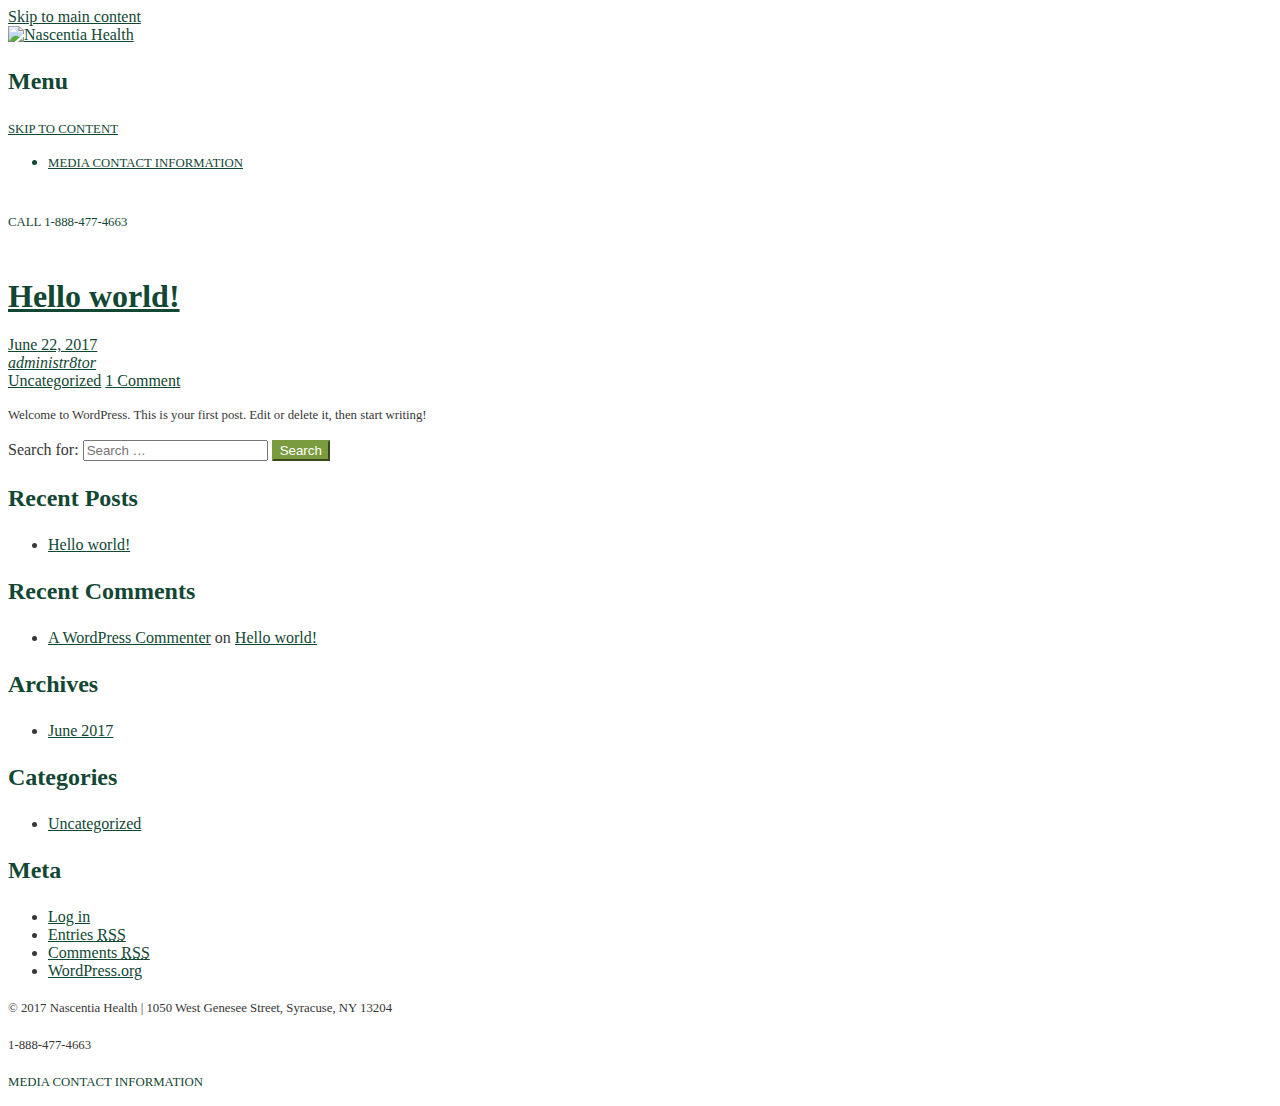
==== 2017/06/index.html @ ab9d1222 "base site" ====
<!doctype html>
<!-- paulirish.com/2008/conditional-stylesheets-vs-css-hacks-answer-neither/ -->
<!--[if lt IE 7]> <html class="no-js lt-ie9 lt-ie8 lt-ie7" lang="en-US" prefix="og: http://ogp.me/ns#"> <![endif]-->
<!--[if IE 7]>    <html class="no-js lt-ie9 lt-ie8" lang="en-US" prefix="og: http://ogp.me/ns#"> <![endif]-->
<!--[if IE 8]>    <html class="no-js lt-ie9" lang="en-US" prefix="og: http://ogp.me/ns#"> <![endif]-->
<!-- Consider adding a manifest.appcache: h5bp.com/d/Offline -->
<!--[if gt IE 8]><!--> <html class="no-js" lang="en-US" prefix="og: http://ogp.me/ns#"> <!--<![endif]-->

<head>
	<meta charset="UTF-8" />
	<!-- Always force latest IE rendering engine (even in intranet) & Chrome Frame -->
	<meta http-equiv="X-UA-Compatible" content="IE=edge,chrome=1">

	<meta http-equiv="cleartype" content="on">

	<!-- Responsive and mobile friendly stuff -->
	<meta name="HandheldFriendly" content="True">
	<meta name="MobileOptimized" content="320">
	<meta name="viewport" content="width=device-width, initial-scale=1">

	<link rel="profile" href="http://gmpg.org/xfn/11" />
	<link rel="pingback" href="https://www.nascentiahealth.org/xmlrpc.php" />

	<title>June 2017 - Nascentia Health</title>

<!-- This site is optimized with the Yoast SEO plugin v4.9 - https://yoast.com/wordpress/plugins/seo/ -->
<meta name="robots" content="noindex,follow"/>
<link rel="canonical" href="https://www.nascentiahealth.org/2017/06/" />
<meta property="og:locale" content="en_US" />
<meta property="og:type" content="object" />
<meta property="og:title" content="June 2017 - Nascentia Health" />
<meta property="og:url" content="https://www.nascentiahealth.org/2017/06/" />
<meta property="og:site_name" content="Nascentia Health" />
<meta name="twitter:card" content="summary" />
<meta name="twitter:title" content="June 2017 - Nascentia Health" />
<!-- / Yoast SEO plugin. -->

<link rel='dns-prefetch' href='//use.typekit.net' />
<link rel='dns-prefetch' href='//fonts.googleapis.com' />
<link rel='dns-prefetch' href='//s.w.org' />
<link rel="alternate" type="application/rss+xml" title="Nascentia Health &raquo; Feed" href="https://www.nascentiahealth.org/feed/" />
<link rel="alternate" type="application/rss+xml" title="Nascentia Health &raquo; Comments Feed" href="https://www.nascentiahealth.org/comments/feed/" />
		<script type="text/javascript">
			window._wpemojiSettings = {"baseUrl":"https:\/\/s.w.org\/images\/core\/emoji\/2.3\/72x72\/","ext":".png","svgUrl":"https:\/\/s.w.org\/images\/core\/emoji\/2.3\/svg\/","svgExt":".svg","source":{"concatemoji":"https:\/\/www.nascentiahealth.org\/wp-includes\/js\/wp-emoji-release.min.js?ver=4.8"}};
			!function(a,b,c){function d(a){var b,c,d,e,f=String.fromCharCode;if(!k||!k.fillText)return!1;switch(k.clearRect(0,0,j.width,j.height),k.textBaseline="top",k.font="600 32px Arial",a){case"flag":return k.fillText(f(55356,56826,55356,56819),0,0),b=j.toDataURL(),k.clearRect(0,0,j.width,j.height),k.fillText(f(55356,56826,8203,55356,56819),0,0),c=j.toDataURL(),b===c&&(k.clearRect(0,0,j.width,j.height),k.fillText(f(55356,57332,56128,56423,56128,56418,56128,56421,56128,56430,56128,56423,56128,56447),0,0),b=j.toDataURL(),k.clearRect(0,0,j.width,j.height),k.fillText(f(55356,57332,8203,56128,56423,8203,56128,56418,8203,56128,56421,8203,56128,56430,8203,56128,56423,8203,56128,56447),0,0),c=j.toDataURL(),b!==c);case"emoji4":return k.fillText(f(55358,56794,8205,9794,65039),0,0),d=j.toDataURL(),k.clearRect(0,0,j.width,j.height),k.fillText(f(55358,56794,8203,9794,65039),0,0),e=j.toDataURL(),d!==e}return!1}function e(a){var c=b.createElement("script");c.src=a,c.defer=c.type="text/javascript",b.getElementsByTagName("head")[0].appendChild(c)}var f,g,h,i,j=b.createElement("canvas"),k=j.getContext&&j.getContext("2d");for(i=Array("flag","emoji4"),c.supports={everything:!0,everythingExceptFlag:!0},h=0;h<i.length;h++)c.supports[i[h]]=d(i[h]),c.supports.everything=c.supports.everything&&c.supports[i[h]],"flag"!==i[h]&&(c.supports.everythingExceptFlag=c.supports.everythingExceptFlag&&c.supports[i[h]]);c.supports.everythingExceptFlag=c.supports.everythingExceptFlag&&!c.supports.flag,c.DOMReady=!1,c.readyCallback=function(){c.DOMReady=!0},c.supports.everything||(g=function(){c.readyCallback()},b.addEventListener?(b.addEventListener("DOMContentLoaded",g,!1),a.addEventListener("load",g,!1)):(a.attachEvent("onload",g),b.attachEvent("onreadystatechange",function(){"complete"===b.readyState&&c.readyCallback()})),f=c.source||{},f.concatemoji?e(f.concatemoji):f.wpemoji&&f.twemoji&&(e(f.twemoji),e(f.wpemoji)))}(window,document,window._wpemojiSettings);
		</script>
		<style type="text/css">
img.wp-smiley,
img.emoji {
	display: inline !important;
	border: none !important;
	box-shadow: none !important;
	height: 1em !important;
	width: 1em !important;
	margin: 0 .07em !important;
	vertical-align: -0.1em !important;
	background: none !important;
	padding: 0 !important;
}
</style>
<link rel='stylesheet' id='normalize-css'  href='https://www.nascentiahealth.org/wp-content/themes/sitepoint-base-mpw/css/normalize.css?ver=4.1.1' type='text/css' media='all' />
<link rel='stylesheet' id='fontawesome-css'  href='https://www.nascentiahealth.org/wp-content/themes/sitepoint-base-mpw/css/font-awesome.min.css?ver=4.6.3' type='text/css' media='all' />
<link rel='stylesheet' id='unsemanticgrid-css'  href='https://www.nascentiahealth.org/wp-content/themes/sitepoint-base-mpw/css/unsemantic.css?ver=1.0.0' type='text/css' media='all' />
<link rel='stylesheet' id='sitepoint-fonts-css'  href='//fonts.googleapis.com/css?family=Open+Sans:400,400i,700,700i|Dosis:700&#038;subset=latin' type='text/css' media='all' />
<link rel='stylesheet' id='sitepoint-base-parent-style-css'  href='https://www.nascentiahealth.org/wp-content/themes/sitepoint-base-mpw/style.css?ver=4.8' type='text/css' media='all' />
<link rel='stylesheet' id='sitepoint-base-style-css'  href='https://www.nascentiahealth.org/wp-content/themes/nacscentia-landing/style.css?ver=1.0.1498163728' type='text/css' media='all' />

<!-- Begin Custom CSS -->
<style type="text/css" id="cusomtimzer-mods-css">
.primary{color:#7a9c3e;}.primary-section{background-color:#7a9c3e;}.secondary{color:;}.secondary-section{background-color:;}.site-header,.nav-holder,#headercontainer{background-color:;}.nav-collapse,.nav-collapse ul,.navigation_container,.main-navigation ul ul{background-color:#ffffff;}.site-footer,#footercontainer{background-color:#ffffff;}.site-header{color:#124734;}.nav-collapse a,.main-navigation a,.nav-container a,.nav-collapse a:visited,.main-navigation a:visited,.nav-container a:visited,.main-small-navigation a,.main-small-navigation a:visited,.main-navigation ul ul a{color:#124734;}.nav-collapse a:hover,.main-navigation a:hover,.nav-container a:hover,.nav-collapse a:focus,.nav-collapse a:active,.main-navigation a:focus,.main-navigation a:active,.nav-container a:focus,.nav-container a:active,.main-small-navigation a:hover,.main-small-navigation a:focus,.main-small-navigation a:active,.main-navigation ul ul :hover > a,.main-navigation ul ul a:hover,.main-navigation .current-menu-item > a,.main-navigation .current_page_item > a,.main-navigation li:hover > a,.main-small-navigation a:visited:hover,.main-navigation li:visited:hover > a{color:#124734;}.nav-toggle,a.nav-toggle,.nav-container .nav-toggle,.nav-container a.nav-toggle,.menu-toggle{color:#124734;border-color:#124734;}.nav-toggle:hover,a.nav-toggle:hover,.nav-container .nav-toggle:hover,.nav-container a.nav-toggle:hover,.menu-toggle:hover,.menu-toggle.toggled-on{color:#124734;border-color:#124734;}.site-footer,#footercontainer,#subfootercontainer,#subfootercontainer a{color:#373737;}body{color:#373737;font-size:16px;font-size:1rem;}.highlight{color:#7a9c3e;}h1,h2,h3,h4,h5,h6{color:#124734;}a,a:visited{color:#124734;}a:hover,a:focus,a:active{color:#124734;}.border,.border-right,.border-left,.border-top,.border-bottom{border-color:#959595;}.button,.btn,input[type="submit"]{background-color:#7a9c3e;}.button,.btn,.button:visited,.btn:visited,input[type="submit"]{color:#ffffff;border-color:#7a9c3e;}.button a,.btn a,input[type="submit"]{color:#ffffff;border-color:#7a9c3e;}.button:hover,.btn:hover,input[type="submit"]:hover{background-color:#7a9c3e;border-color:#7a9c3e;color:#ffffff;}.button:hover a,.btn:hover a,input[type="submit"]:hover{color:#ffffff;border-color:#7a9c3e;}.nav-collapse a,.main-navigation a{font-size:18px;font-size:1.125rem;}h1{font-size:32px;font-size:2rem;}h2{font-size:28px;font-size:1.75rem;}h3{font-size:24px;font-size:1.5rem;}h4{font-size:20px;font-size:1.25rem;}
</style>
<!-- End Custom CSS -->
<script type='text/javascript' src='https://www.nascentiahealth.org/wp-includes/js/jquery/jquery.js?ver=1.12.4'></script>
<script type='text/javascript' src='https://www.nascentiahealth.org/wp-includes/js/jquery/jquery-migrate.min.js?ver=1.4.1'></script>
<script type='text/javascript' src='https://www.nascentiahealth.org/wp-content/themes/nacscentia-landing/js/nacentia.js?ver=4.8'></script>
<link rel='https://api.w.org/' href='https://www.nascentiahealth.org/wp-json/' />
<link rel="EditURI" type="application/rsd+xml" title="RSD" href="https://www.nascentiahealth.org/xmlrpc.php?rsd" />
<link rel="wlwmanifest" type="application/wlwmanifest+xml" href="https://www.nascentiahealth.org/wp-includes/wlwmanifest.xml" /> 
<meta name="generator" content="WordPress 4.8" />
		<style type="text/css">.recentcomments a{display:inline !important;padding:0 !important;margin:0 !important;}</style>
				<style type="text/css" id="wp-custom-css">
			/*
You can add your own CSS here.

Click the help icon above to learn more.
*/



.nav-collapse a, .main-navigation a {
	font-size:0.8rem;
	text-transform:uppercase;
	}

.header-right-outer {
	text-transform:uppercase;
	font-size:0.9rem;
	padding:10px 0;
	}



.hero-text {
	font-size:34px;
	line-height:44px;
	font-family:'filson-pro', sans-serif;
	}

.button {
	padding: 16px 28px 14px;
	border-radius:12px;
	font-family:'filson-pro', sans-serif;
	}

h2 {
	font-family:'filson-pro', sans-serif;
	font-weight:100;
	}

p.coming-soon-text {
	font-size:0.8rem;
	color:#124734;
	margin-top:20px;
}

div.logo-columns{
	margin-top:80px;
	}

#letter h2 {
	margin:40px 80px;
	font-size:30px;
	line-height:42px;
	}

p {
	font-size:0.8rem;
	line-height:1.5rem;
	}



.signature-name{
	font-size:0.8rem;
	line-height:1.5rem;
	}

#letter .content-width {
	max-width:950px;
	}

.copyright-link {
	text-transform:uppercase;
	text-decoration:none;
	}


@media screen and (max-width:900px) {

	#letter h2 {
	font-size:24px;
	line-height:32px;
	margin:40px 20px;
	}

}		</style>
	</head>

<body class="archive date wp-custom-logo">

<div id="wrapper" class="hfeed site">

	<div class="visuallyhidden skip-link"><a href="#primary">Skip to main content</a></div>
 	<div id="headercontainer">

		<header id="masthead" class="grid-container site-header" role="banner">
							<div class="mobile-grid-100 grid-30 tablet-grid-30 site-title">
											<a href="https://www.nascentiahealth.org/" class="custom-logo-link" rel="home" itemprop="url"><img width="417" height="174" src="https://www.nascentiahealth.org/wp-content/uploads/2017/06/Nascentia-Logo.png" class="custom-logo" alt="Nascentia Health" itemprop="logo" srcset="https://www.nascentiahealth.org/wp-content/uploads/2017/06/Nascentia-Logo.png 417w, https://www.nascentiahealth.org/wp-content/uploads/2017/06/Nascentia-Logo-300x125.png 300w" sizes="(max-width: 417px) 100vw, 417px" /></a>			</div> <!-- /.grid-40.site-title -->
							<div class="mobile-grid-100 grid-70 tablet-grid-70 site-nav">
							<nav id="site-navigation" class="main-navigation" role="navigation">
					<h3 class="menu-toggle assistive-text"><i class="fa nav-icon"></i>Menu</h3>
					<div class="assistive-text skip-link"><a href="#content" title="Skip to content">Skip to content</a></div>
						<div class="navigation_container"><ul id="menu-main-nav" class="navigation nav-menu"><li id="menu-item-13" class="menu-item menu-item-type-post_type menu-item-object-page menu-item-13"><a href="https://www.nascentiahealth.org/media-contact-information/">Media Contact Information</a></li>
</ul></div>				</nav> <!-- /.site-navigation.main-navigation -->
									<div class="header-right-outer">
						<div id="text-4" class="header-right-widget widget_text">			<div class="textwidget"><p>Call 1-888-477-4663</p>
</div>
		</div>					</div>
										</div> <!-- /.grid-60 -->
									</header> <!-- /#masthead.grid-container.site-header -->

	</div> <!-- /#headercontainer -->


	
<div id="maincontentcontainer">
	<div id="primary" class="grid-container site-content" role="main">

		<div class="grid-70 tablet-grid-70 content-container height-container">

			
													
	<article id="post-1" class="post-1 post type-post status-publish format-standard hentry category-uncategorized">
				<header class="entry-header">
							<h1 class="entry-title">
					<a href="https://www.nascentiahealth.org/2017/06/22/hello-world/" rel="bookmark">Hello world!</a>
				</h1>
						<div class="header-meta"><span class="publish-date"><i class="fa fa-calendar" aria-hidden="true"></i> <a href="https://www.nascentiahealth.org/2017/06/22/hello-world/" rel="bookmark"><time class="entry-date" datetime="2017-06-22T18:58:45+00:00" itemprop="datePublished">June 22, 2017</time></a></span><span class="publish-author"><i class="fa fa-pencil" aria-hidden="true"></i> <address class="author vcard"><a class="url fn n" href="https://www.nascentiahealth.org/author/administr8tor/" rel="author">administr8tor</a></address></span><span class="post-categories"><a href="https://www.nascentiahealth.org/category/uncategorized/" rel="category tag">Uncategorized</a></span><span class="comments-link"><i class="fa fa-comment" aria-hidden="true"></i> <a href="https://www.nascentiahealth.org/2017/06/22/hello-world/#comments">1 Comment</a></span></div>			

					<div class="entry-content">
				<p>Welcome to WordPress. This is your first post. Edit or delete it, then start writing!</p>
							</div> <!-- /.entry-content -->
		
		<footer class="entry-meta">
											</footer> <!-- /.entry-meta -->
	</article> <!-- /#post -->
				
				
			
		</div> <!-- /.col.grid-70 -->
			<div class="grid-30 tablet-grid-30 mobile-grid-100 sidebar-container height-container">

		<div id="secondary" class="widget-area" role="complementary">
			<aside id="search-2" class="widget widget_search"><form role="search" method="get" class="search-form" action="https://www.nascentiahealth.org/">
				<label>
					<span class="screen-reader-text">Search for:</span>
					<input type="search" class="search-field" placeholder="Search &hellip;" value="" name="s" />
				</label>
				<input type="submit" class="search-submit" value="Search" />
			</form></aside>		<aside id="recent-posts-2" class="widget widget_recent_entries">		<h3 class="widget-title">Recent Posts</h3>		<ul>
					<li>
				<a href="https://www.nascentiahealth.org/2017/06/22/hello-world/">Hello world!</a>
						</li>
				</ul>
		</aside>		<aside id="recent-comments-2" class="widget widget_recent_comments"><h3 class="widget-title">Recent Comments</h3><ul id="recentcomments"><li class="recentcomments"><span class="comment-author-link"><a href='https://wordpress.org/' rel='external nofollow' class='url'>A WordPress Commenter</a></span> on <a href="https://www.nascentiahealth.org/2017/06/22/hello-world/#comment-1">Hello world!</a></li></ul></aside><aside id="archives-2" class="widget widget_archive"><h3 class="widget-title">Archives</h3>		<ul>
			<li><a href='https://www.nascentiahealth.org/2017/06/'>June 2017</a></li>
		</ul>
		</aside><aside id="categories-2" class="widget widget_categories"><h3 class="widget-title">Categories</h3>		<ul>
	<li class="cat-item cat-item-1"><a href="https://www.nascentiahealth.org/category/uncategorized/" >Uncategorized</a>
</li>
		</ul>
</aside><aside id="meta-2" class="widget widget_meta"><h3 class="widget-title">Meta</h3>			<ul>
						<li><a rel="nofollow" href="https://www.nascentiahealth.org/wp-login.php">Log in</a></li>
			<li><a href="https://www.nascentiahealth.org/feed/">Entries <abbr title="Really Simple Syndication">RSS</abbr></a></li>
			<li><a href="https://www.nascentiahealth.org/comments/feed/">Comments <abbr title="Really Simple Syndication">RSS</abbr></a></li>
			<li><a href="https://wordpress.org/" title="Powered by WordPress, state-of-the-art semantic personal publishing platform.">WordPress.org</a></li>			</ul>
			</aside>
		</div> <!-- /#secondary.widget-area -->

	</div> <!-- /.grid-30 -->

	</div> <!-- /#primary.grid-container.site-content -->
</div> <!-- /#maincontentcontainer -->


		<div id="prefootercontainer">

		

	</div> <!-- /.footercontainer -->
	<div id="footercontainer">

		
	<footer class="site-footer grid-container" role="contentinfo">
						<div class="grid-33 tablet-grid-33 mobile-grid-100 footer-section-1">
					<div class="widget-area" role="complementary">
						<aside id="text-2" class="widget widget_text">			<div class="textwidget"><p><span class="footer-block">© 2017 Nascentia Health</span> <span class="footer-divider">| </span><span class="footer-block">1050 West Genesee Street, Syracuse, NY 13204</span></p>
</div>
		</aside>					</div>
				</div> <!-- /.grid-33 tablet-grid-33 mobile-grid-100 -->
							<div class="grid-33 tablet-grid-33 mobile-grid-100 footer-section-2">
					<div class="widget-area" role="complementary">
						<aside id="text-6" class="widget widget_text">			<div class="textwidget"><p>1-888-477-4663</p>
</div>
		</aside>					</div>
				</div> <!-- /.grid-33 tablet-grid-33 mobile-grid-100 -->
							<div class="grid-33 tablet-grid-33 mobile-grid-100 footer-section-3">
					<div class="widget-area" role="complementary">
						<aside id="text-3" class="widget widget_text">			<div class="textwidget"><p><a class="copyright-link" href="https://www.nascentiahealth.org/media-contact-information/">Media Contact Information</a></p>
</div>
		</aside>					</div>
				</div> <!-- /.grid-33 tablet-grid-33 mobile-grid-100 -->
				</footer> <!-- /.site-footer.grid-container -->


	</div> <!-- /.footercontainer -->
		<div id="subfootercontainer">
			<div class="grid-container">
				<div class="grid-100">
					
				</div> <!-- /.grid-100 -->
			</div> <!-- /.grid-container.smallprint -->
		</div>

</div> <!-- /.#wrapper.hfeed.site -->

<script type='text/javascript' src='https://use.typekit.net/apf1gvn.js'></script>
<script type='text/javascript'>
try{Typekit.load({ async: true });}catch(e){}
</script>
<script type='text/javascript' src='https://www.nascentiahealth.org/wp-includes/js/wp-embed.min.js?ver=4.8'></script>
</body>

</html>
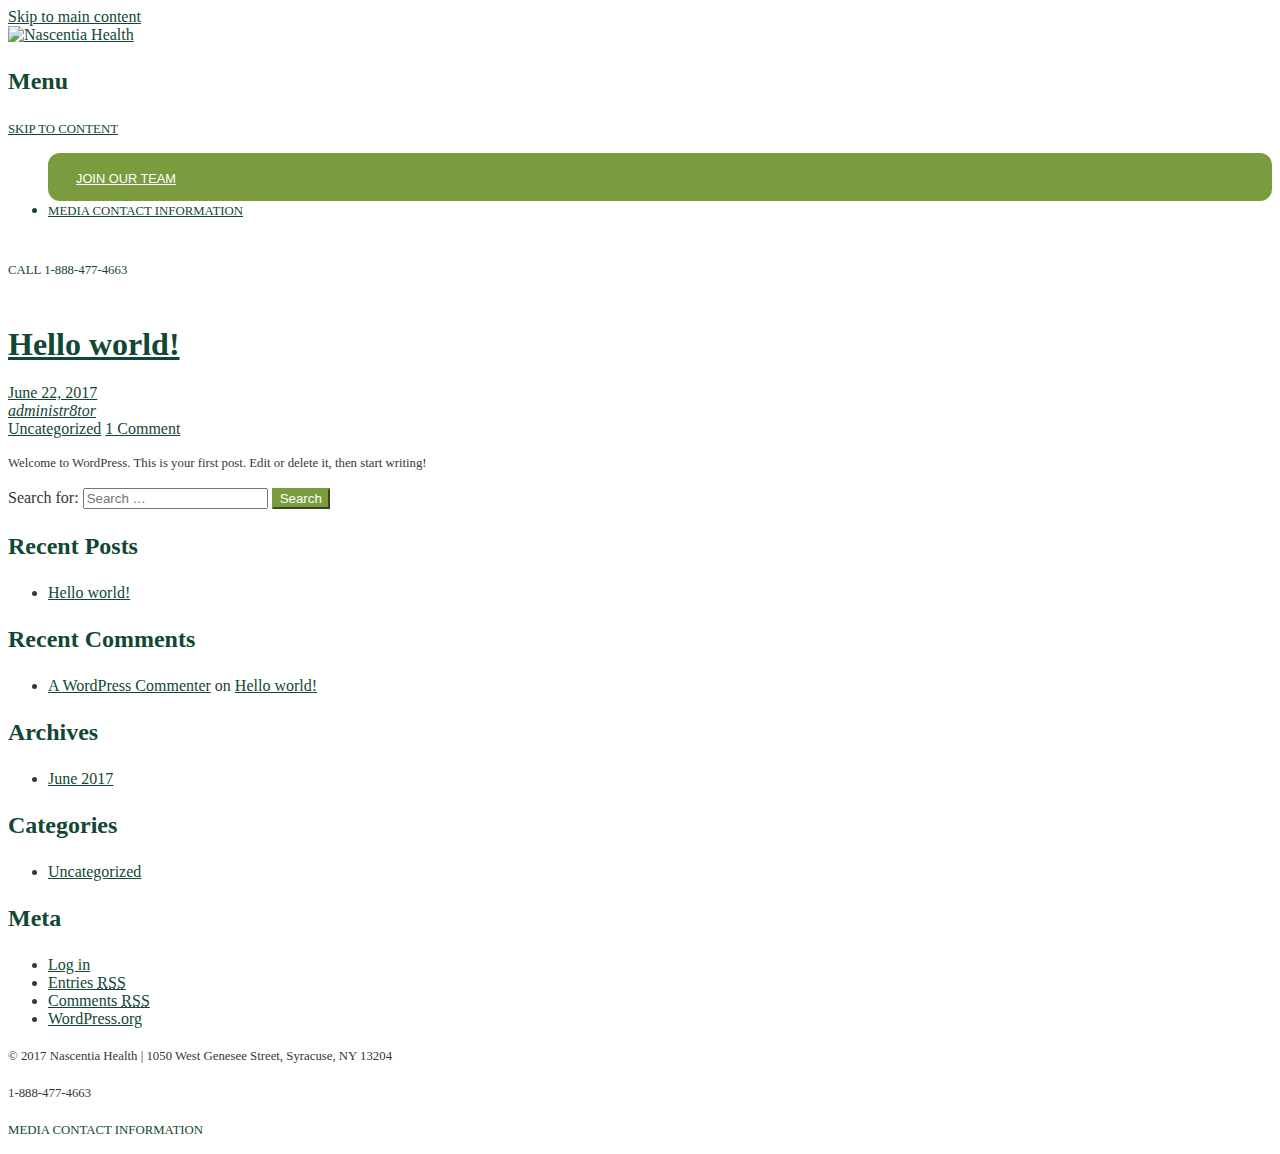
==== commit 475f740c: "Update site" ====
--- a/2017/06/index.html
+++ b/2017/06/index.html
@@ -41,7 +41,7 @@
 <link rel="alternate" type="application/rss+xml" title="Nascentia Health &raquo; Feed" href="https://www.nascentiahealth.org/feed/" />
 <link rel="alternate" type="application/rss+xml" title="Nascentia Health &raquo; Comments Feed" href="https://www.nascentiahealth.org/comments/feed/" />
 		<script type="text/javascript">
-			window._wpemojiSettings = {"baseUrl":"https:\/\/s.w.org\/images\/core\/emoji\/2.3\/72x72\/","ext":".png","svgUrl":"https:\/\/s.w.org\/images\/core\/emoji\/2.3\/svg\/","svgExt":".svg","source":{"concatemoji":"https:\/\/www.nascentiahealth.org\/wp-includes\/js\/wp-emoji-release.min.js?ver=4.8"}};
+			window._wpemojiSettings = {"baseUrl":"https:\/\/s.w.org\/images\/core\/emoji\/2.3\/72x72\/","ext":".png","svgUrl":"https:\/\/s.w.org\/images\/core\/emoji\/2.3\/svg\/","svgExt":".svg","source":{"concatemoji":"https:\/\/www.nascentiahealth.org\/wp-includes\/js\/wp-emoji-release.min.js?ver=4.8.1"}};
 			!function(a,b,c){function d(a){var b,c,d,e,f=String.fromCharCode;if(!k||!k.fillText)return!1;switch(k.clearRect(0,0,j.width,j.height),k.textBaseline="top",k.font="600 32px Arial",a){case"flag":return k.fillText(f(55356,56826,55356,56819),0,0),b=j.toDataURL(),k.clearRect(0,0,j.width,j.height),k.fillText(f(55356,56826,8203,55356,56819),0,0),c=j.toDataURL(),b===c&&(k.clearRect(0,0,j.width,j.height),k.fillText(f(55356,57332,56128,56423,56128,56418,56128,56421,56128,56430,56128,56423,56128,56447),0,0),b=j.toDataURL(),k.clearRect(0,0,j.width,j.height),k.fillText(f(55356,57332,8203,56128,56423,8203,56128,56418,8203,56128,56421,8203,56128,56430,8203,56128,56423,8203,56128,56447),0,0),c=j.toDataURL(),b!==c);case"emoji4":return k.fillText(f(55358,56794,8205,9794,65039),0,0),d=j.toDataURL(),k.clearRect(0,0,j.width,j.height),k.fillText(f(55358,56794,8203,9794,65039),0,0),e=j.toDataURL(),d!==e}return!1}function e(a){var c=b.createElement("script");c.src=a,c.defer=c.type="text/javascript",b.getElementsByTagName("head")[0].appendChild(c)}var f,g,h,i,j=b.createElement("canvas"),k=j.getContext&&j.getContext("2d");for(i=Array("flag","emoji4"),c.supports={everything:!0,everythingExceptFlag:!0},h=0;h<i.length;h++)c.supports[i[h]]=d(i[h]),c.supports.everything=c.supports.everything&&c.supports[i[h]],"flag"!==i[h]&&(c.supports.everythingExceptFlag=c.supports.everythingExceptFlag&&c.supports[i[h]]);c.supports.everythingExceptFlag=c.supports.everythingExceptFlag&&!c.supports.flag,c.DOMReady=!1,c.readyCallback=function(){c.DOMReady=!0},c.supports.everything||(g=function(){c.readyCallback()},b.addEventListener?(b.addEventListener("DOMContentLoaded",g,!1),a.addEventListener("load",g,!1)):(a.attachEvent("onload",g),b.attachEvent("onreadystatechange",function(){"complete"===b.readyState&&c.readyCallback()})),f=c.source||{},f.concatemoji?e(f.concatemoji):f.wpemoji&&f.twemoji&&(e(f.twemoji),e(f.wpemoji)))}(window,document,window._wpemojiSettings);
 		</script>
 		<style type="text/css">
@@ -62,7 +62,7 @@
 <link rel='stylesheet' id='fontawesome-css'  href='https://www.nascentiahealth.org/wp-content/themes/sitepoint-base-mpw/css/font-awesome.min.css?ver=4.6.3' type='text/css' media='all' />
 <link rel='stylesheet' id='unsemanticgrid-css'  href='https://www.nascentiahealth.org/wp-content/themes/sitepoint-base-mpw/css/unsemantic.css?ver=1.0.0' type='text/css' media='all' />
 <link rel='stylesheet' id='sitepoint-fonts-css'  href='//fonts.googleapis.com/css?family=Open+Sans:400,400i,700,700i|Dosis:700&#038;subset=latin' type='text/css' media='all' />
-<link rel='stylesheet' id='sitepoint-base-parent-style-css'  href='https://www.nascentiahealth.org/wp-content/themes/sitepoint-base-mpw/style.css?ver=4.8' type='text/css' media='all' />
+<link rel='stylesheet' id='sitepoint-base-parent-style-css'  href='https://www.nascentiahealth.org/wp-content/themes/sitepoint-base-mpw/style.css?ver=4.8.1' type='text/css' media='all' />
 <link rel='stylesheet' id='sitepoint-base-style-css'  href='https://www.nascentiahealth.org/wp-content/themes/nacscentia-landing/style.css?ver=1.0.1498163728' type='text/css' media='all' />
 
 <!-- Begin Custom CSS -->
@@ -72,11 +72,11 @@
 <!-- End Custom CSS -->
 <script type='text/javascript' src='https://www.nascentiahealth.org/wp-includes/js/jquery/jquery.js?ver=1.12.4'></script>
 <script type='text/javascript' src='https://www.nascentiahealth.org/wp-includes/js/jquery/jquery-migrate.min.js?ver=1.4.1'></script>
-<script type='text/javascript' src='https://www.nascentiahealth.org/wp-content/themes/nacscentia-landing/js/nacentia.js?ver=4.8'></script>
+<script type='text/javascript' src='https://www.nascentiahealth.org/wp-content/themes/nacscentia-landing/js/nacentia.js?ver=4.8.1'></script>
 <link rel='https://api.w.org/' href='https://www.nascentiahealth.org/wp-json/' />
 <link rel="EditURI" type="application/rsd+xml" title="RSD" href="https://www.nascentiahealth.org/xmlrpc.php?rsd" />
 <link rel="wlwmanifest" type="application/wlwmanifest+xml" href="https://www.nascentiahealth.org/wp-includes/wlwmanifest.xml" /> 
-<meta name="generator" content="WordPress 4.8" />
+<meta name="generator" content="WordPress 4.8.1" />
 		<style type="text/css">.recentcomments a{display:inline !important;padding:0 !important;margin:0 !important;}</style>
 				<style type="text/css" id="wp-custom-css">
 			/*
@@ -180,7 +180,8 @@
 							<nav id="site-navigation" class="main-navigation" role="navigation">
 					<h3 class="menu-toggle assistive-text"><i class="fa nav-icon"></i>Menu</h3>
 					<div class="assistive-text skip-link"><a href="#content" title="Skip to content">Skip to content</a></div>
-						<div class="navigation_container"><ul id="menu-main-nav" class="navigation nav-menu"><li id="menu-item-13" class="menu-item menu-item-type-post_type menu-item-object-page menu-item-13"><a href="https://www.nascentiahealth.org/media-contact-information/">Media Contact Information</a></li>
+						<div class="navigation_container"><ul id="menu-main-nav" class="navigation nav-menu"><li id="menu-item-173" class="button hero-button menu-item menu-item-type-post_type menu-item-object-page menu-item-173"><a href="https://www.nascentiahealth.org/careers/">Join Our Team</a></li>
+<li id="menu-item-13" class="menu-item menu-item-type-post_type menu-item-object-page menu-item-13"><a href="https://www.nascentiahealth.org/media-contact-information/">Media Contact Information</a></li>
 </ul></div>				</nav> <!-- /.site-navigation.main-navigation -->
 									<div class="header-right-outer">
 						<div id="text-4" class="header-right-widget widget_text">			<div class="textwidget"><p>Call 1-888-477-4663</p>
@@ -298,7 +299,7 @@
 <script type='text/javascript'>
 try{Typekit.load({ async: true });}catch(e){}
 </script>
-<script type='text/javascript' src='https://www.nascentiahealth.org/wp-includes/js/wp-embed.min.js?ver=4.8'></script>
+<script type='text/javascript' src='https://www.nascentiahealth.org/wp-includes/js/wp-embed.min.js?ver=4.8.1'></script>
 </body>
 
 </html>
